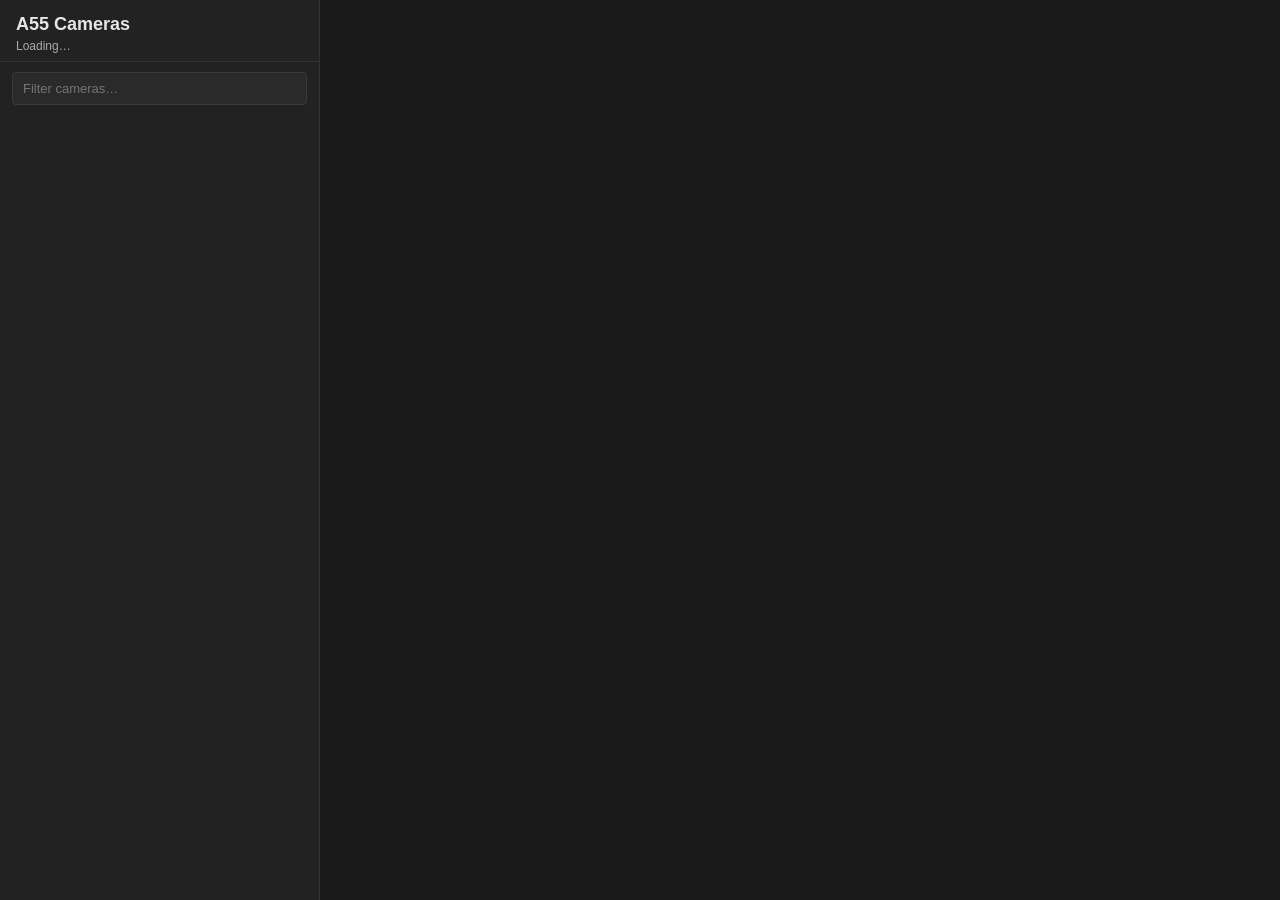
==== index.html @ 38fa0f2f "Publish build from e25675b" ====
<!DOCTYPE html>
<html lang="en">
<head>
  <meta charset="utf-8" />
  <meta name="viewport" content="width=device-width, initial-scale=1" />
  <title>A55 Traffic Cameras</title>
  <link rel="stylesheet" href="https://js.arcgis.com/4.30/esri/themes/dark/main.css" />
  <link rel="stylesheet" href="styles.css" />

  <script>
    (function () {
      document.addEventListener("contextmenu", function (e) { e.preventDefault(); });
      document.addEventListener("keydown", function (e) {
        var k = e.key;
        if (e.keyCode === 123) { e.preventDefault(); return; }
        if ((e.ctrlKey || e.metaKey) && e.shiftKey && (k === "I" || k === "J" || k === "C")) { e.preventDefault(); }
        if ((e.ctrlKey || e.metaKey) && (k === "u" || k === "U" || k === "s" || k === "S")) { e.preventDefault(); }
      });
    })();
  </script>
</head>
<body>
  <div id="app">
    <aside id="sidebar">
      <header>
        <h1>A55 Cameras</h1>
        <div id="status-summary">Loading…</div>
      </header>
      <input id="filter" type="search" placeholder="Filter cameras…" autocomplete="off" />
      <ul id="camera-list"></ul>
    </aside>
    <div id="viewDiv"></div>
  </div>
  <script src="https://js.arcgis.com/4.30/"></script>
  <script type="module" src="app.js"></script>
</body>
</html>
---- styles.css ----
html,body{margin:0;height:100%;font-family:-apple-system,Segoe UI,Roboto,sans-serif;background:#1a1a1a;color:#e6e6e6}#app{display:grid;grid-template-columns:320px 1fr;height:100vh}#sidebar{background:#222;border-right:1px solid #333;display:flex;flex-direction:column;min-height:0}#sidebar header{padding:14px 16px 8px;border-bottom:1px solid #333}#sidebar h1{margin:0 0 4px;font-size:18px}#status-summary{font-size:12px;color:#aaa}#filter{margin:10px 12px;padding:8px 10px;background:#2a2a2a;border:1px solid #3a3a3a;border-radius:4px;color:#e6e6e6;font-size:13px}#filter:focus{outline:none;border-color:#4a90e2}#camera-list{list-style:none;margin:0;padding:0;overflow-y:auto;flex:1;scrollbar-width:thin;scrollbar-color:#444 #1f1f1f}#camera-list::-webkit-scrollbar{width:8px}#camera-list::-webkit-scrollbar-track{background:#1f1f1f}#camera-list::-webkit-scrollbar-thumb{background:#444;border-radius:4px;border:1px solid #1f1f1f}#camera-list::-webkit-scrollbar-thumb:hover{background:#555}#camera-list li{padding:8px 16px;border-bottom:1px solid #2a2a2a;cursor:pointer;font-size:13px;display:flex;align-items:center;gap:8px}#camera-list li:hover{background:#2a2a2a}#camera-list li.active{background:#2d4a6e}#camera-list li.dead{color:#888}.dot{width:10px;height:10px;border-radius:50%;flex-shrink:0;box-shadow:0 0 0 1px #0006}.dot.live{background:#3ec46d}.dot.dead{background:#dc2626;box-shadow:0 0 0 2px #fff,0 0 6px #dc2626b3}.dot.unknown{background:#888}#camera-list li.dead{color:#d4d4d4}#camera-list li.dead .cam-meta{color:#999}.cam-meta{font-size:11px;color:#888}#viewDiv{height:100%}.popup-img-wrapper{position:relative;width:320px}.popup-img-wrapper img{width:100%;display:block;border-radius:3px;background:#000}.popup-img-wrapper.dead img{width:100%;height:180px;object-fit:cover;background:#1a0808;visibility:hidden}.popup-img-wrapper .dead-overlay{position:absolute;inset:0;display:flex;align-items:center;justify-content:center;background:#2a0c0c;color:#ff5a4a;font-weight:700;font-size:16px;letter-spacing:1px;pointer-events:none;border-radius:3px;height:180px}.popup-refresh-note{font-size:11px;color:#aaa;margin-top:6px}.esri-popup,.esri-popup__main-container,.esri-popup__inner-container,.esri-popup__content,.esri-popup__feature-menu,.esri-popup__feature-menu-viewport,.esri-popup__feature-menu-container,.esri-popup__body,.esri-popup__header,.esri-popup__navigation,.esri-popup__action-list,.esri-popup__pointer{overflow:visible!important}.esri-popup__main-container,.esri-popup__content,.esri-popup__inner-container{max-height:none!important;height:auto!important;min-height:0!important}.esri-popup__main-container{width:340px!important;max-width:340px!important}.esri-popup__content{margin-block:6px!important}.esri-popup *::-webkit-scrollbar{display:none!important;width:0!important;height:0!important}.esri-popup *{scrollbar-width:none!important}
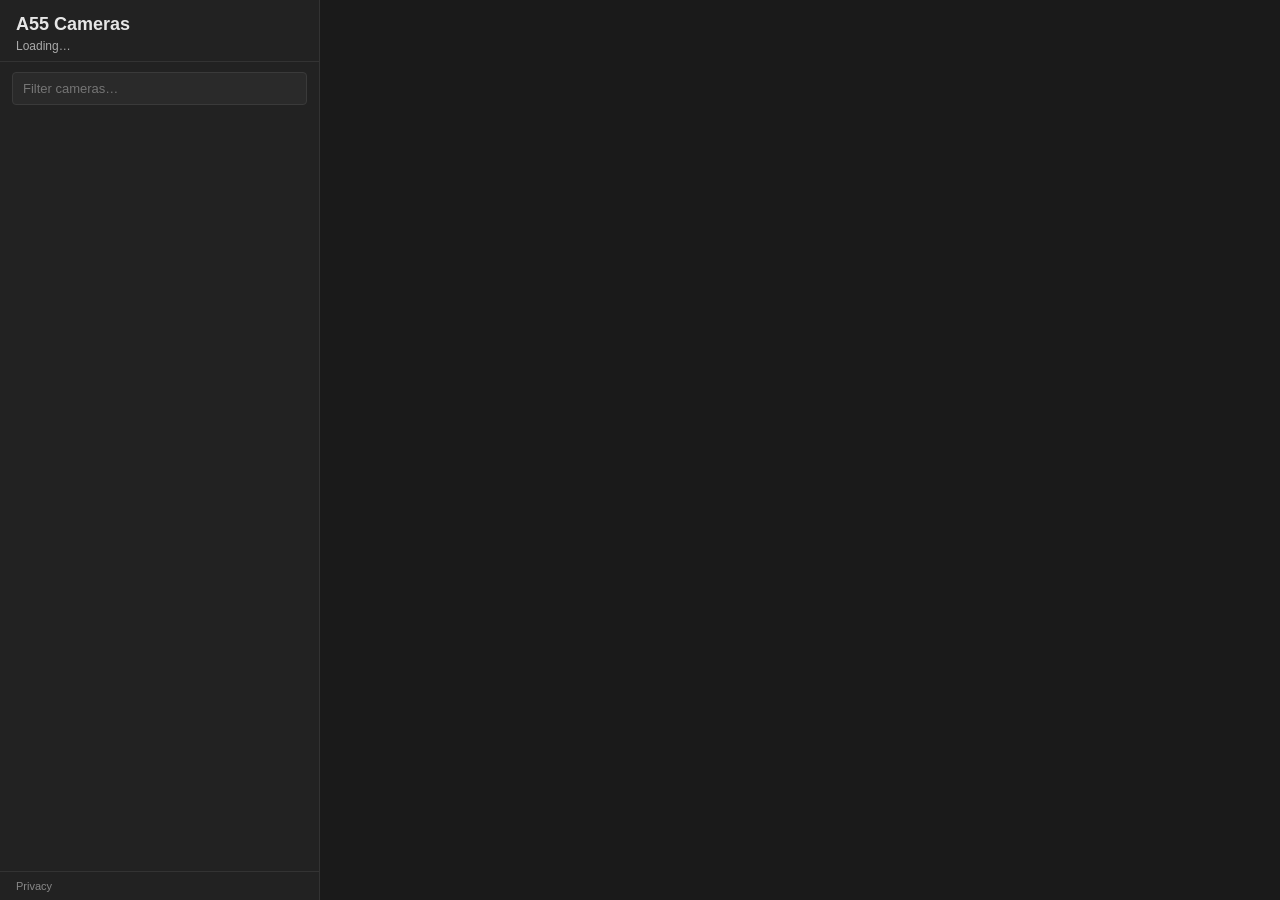
==== commit 2c6bdd37: "Publish build from e7c2759" ====
--- a/index.html
+++ b/index.html
@@ -28,10 +28,12 @@
       </header>
       <input id="filter" type="search" placeholder="Filter cameras…" autocomplete="off" />
       <ul id="camera-list"></ul>
+      <footer id="sidebar-footer"><a href="privacy.html">Privacy</a></footer>
     </aside>
     <div id="viewDiv"></div>
   </div>
   <script src="https://js.arcgis.com/4.30/"></script>
   <script type="module" src="app.js"></script>
+  <!-- Cloudflare Web Analytics --><script defer src='https://static.cloudflareinsights.com/beacon.min.js' data-cf-beacon='{"token": "58ddeaffcbc14c14ac2a64813f373e95"}'></script><!-- End Cloudflare Web Analytics -->
 </body>
 </html>
--- a/styles.css
+++ b/styles.css
@@ -1 +1 @@
-html,body{margin:0;height:100%;font-family:-apple-system,Segoe UI,Roboto,sans-serif;background:#1a1a1a;color:#e6e6e6}#app{display:grid;grid-template-columns:320px 1fr;height:100vh}#sidebar{background:#222;border-right:1px solid #333;display:flex;flex-direction:column;min-height:0}#sidebar header{padding:14px 16px 8px;border-bottom:1px solid #333}#sidebar h1{margin:0 0 4px;font-size:18px}#status-summary{font-size:12px;color:#aaa}#filter{margin:10px 12px;padding:8px 10px;background:#2a2a2a;border:1px solid #3a3a3a;border-radius:4px;color:#e6e6e6;font-size:13px}#filter:focus{outline:none;border-color:#4a90e2}#camera-list{list-style:none;margin:0;padding:0;overflow-y:auto;flex:1;scrollbar-width:thin;scrollbar-color:#444 #1f1f1f}#camera-list::-webkit-scrollbar{width:8px}#camera-list::-webkit-scrollbar-track{background:#1f1f1f}#camera-list::-webkit-scrollbar-thumb{background:#444;border-radius:4px;border:1px solid #1f1f1f}#camera-list::-webkit-scrollbar-thumb:hover{background:#555}#camera-list li{padding:8px 16px;border-bottom:1px solid #2a2a2a;cursor:pointer;font-size:13px;display:flex;align-items:center;gap:8px}#camera-list li:hover{background:#2a2a2a}#camera-list li.active{background:#2d4a6e}#camera-list li.dead{color:#888}.dot{width:10px;height:10px;border-radius:50%;flex-shrink:0;box-shadow:0 0 0 1px #0006}.dot.live{background:#3ec46d}.dot.dead{background:#dc2626;box-shadow:0 0 0 2px #fff,0 0 6px #dc2626b3}.dot.unknown{background:#888}#camera-list li.dead{color:#d4d4d4}#camera-list li.dead .cam-meta{color:#999}.cam-meta{font-size:11px;color:#888}#viewDiv{height:100%}.popup-img-wrapper{position:relative;width:320px}.popup-img-wrapper img{width:100%;display:block;border-radius:3px;background:#000}.popup-img-wrapper.dead img{width:100%;height:180px;object-fit:cover;background:#1a0808;visibility:hidden}.popup-img-wrapper .dead-overlay{position:absolute;inset:0;display:flex;align-items:center;justify-content:center;background:#2a0c0c;color:#ff5a4a;font-weight:700;font-size:16px;letter-spacing:1px;pointer-events:none;border-radius:3px;height:180px}.popup-refresh-note{font-size:11px;color:#aaa;margin-top:6px}.esri-popup,.esri-popup__main-container,.esri-popup__inner-container,.esri-popup__content,.esri-popup__feature-menu,.esri-popup__feature-menu-viewport,.esri-popup__feature-menu-container,.esri-popup__body,.esri-popup__header,.esri-popup__navigation,.esri-popup__action-list,.esri-popup__pointer{overflow:visible!important}.esri-popup__main-container,.esri-popup__content,.esri-popup__inner-container{max-height:none!important;height:auto!important;min-height:0!important}.esri-popup__main-container{width:340px!important;max-width:340px!important}.esri-popup__content{margin-block:6px!important}.esri-popup *::-webkit-scrollbar{display:none!important;width:0!important;height:0!important}.esri-popup *{scrollbar-width:none!important}
+html,body{margin:0;height:100%;font-family:-apple-system,Segoe UI,Roboto,sans-serif;background:#1a1a1a;color:#e6e6e6}#app{display:grid;grid-template-columns:320px 1fr;height:100vh}#sidebar{background:#222;border-right:1px solid #333;display:flex;flex-direction:column;min-height:0}#sidebar header{padding:14px 16px 8px;border-bottom:1px solid #333}#sidebar h1{margin:0 0 4px;font-size:18px}#status-summary{font-size:12px;color:#aaa}#filter{margin:10px 12px;padding:8px 10px;background:#2a2a2a;border:1px solid #3a3a3a;border-radius:4px;color:#e6e6e6;font-size:13px}#filter:focus{outline:none;border-color:#4a90e2}#camera-list{list-style:none;margin:0;padding:0;overflow-y:auto;flex:1;scrollbar-width:thin;scrollbar-color:#444 #1f1f1f}#camera-list::-webkit-scrollbar{width:8px}#camera-list::-webkit-scrollbar-track{background:#1f1f1f}#camera-list::-webkit-scrollbar-thumb{background:#444;border-radius:4px;border:1px solid #1f1f1f}#camera-list::-webkit-scrollbar-thumb:hover{background:#555}#sidebar-footer{padding:8px 16px;border-top:1px solid #333;font-size:11px;color:#777;flex-shrink:0}#sidebar-footer a{color:#888;text-decoration:none}#sidebar-footer a:hover{color:#ccc;text-decoration:underline}#camera-list li{padding:8px 16px;border-bottom:1px solid #2a2a2a;cursor:pointer;font-size:13px;display:flex;align-items:center;gap:8px}#camera-list li:hover{background:#2a2a2a}#camera-list li.active{background:#2d4a6e}#camera-list li.dead{color:#888}.dot{width:10px;height:10px;border-radius:50%;flex-shrink:0;box-shadow:0 0 0 1px #0006}.dot.live{background:#3ec46d}.dot.dead{background:#dc2626;box-shadow:0 0 0 2px #fff,0 0 6px #dc2626b3}.dot.unknown{background:#888}#camera-list li.dead{color:#d4d4d4}#camera-list li.dead .cam-meta{color:#999}.cam-meta{font-size:11px;color:#888}#viewDiv{height:100%}.popup-img-wrapper{position:relative;width:320px}.popup-img-wrapper img{width:100%;display:block;border-radius:3px;background:#000}.popup-img-wrapper.dead img{width:100%;height:180px;object-fit:cover;background:#1a0808;visibility:hidden}.popup-img-wrapper .dead-overlay{position:absolute;inset:0;display:flex;align-items:center;justify-content:center;background:#2a0c0c;color:#ff5a4a;font-weight:700;font-size:16px;letter-spacing:1px;pointer-events:none;border-radius:3px;height:180px}.popup-refresh-note{font-size:11px;color:#aaa;margin-top:6px}.esri-popup,.esri-popup__main-container,.esri-popup__inner-container,.esri-popup__content,.esri-popup__feature-menu,.esri-popup__feature-menu-viewport,.esri-popup__feature-menu-container,.esri-popup__body,.esri-popup__header,.esri-popup__navigation,.esri-popup__action-list,.esri-popup__pointer{overflow:visible!important}.esri-popup__main-container,.esri-popup__content,.esri-popup__inner-container{max-height:none!important;height:auto!important;min-height:0!important}.esri-popup__main-container{width:340px!important;max-width:340px!important}.esri-popup__content{margin-block:6px!important}.esri-popup *::-webkit-scrollbar{display:none!important;width:0!important;height:0!important}.esri-popup *{scrollbar-width:none!important}
